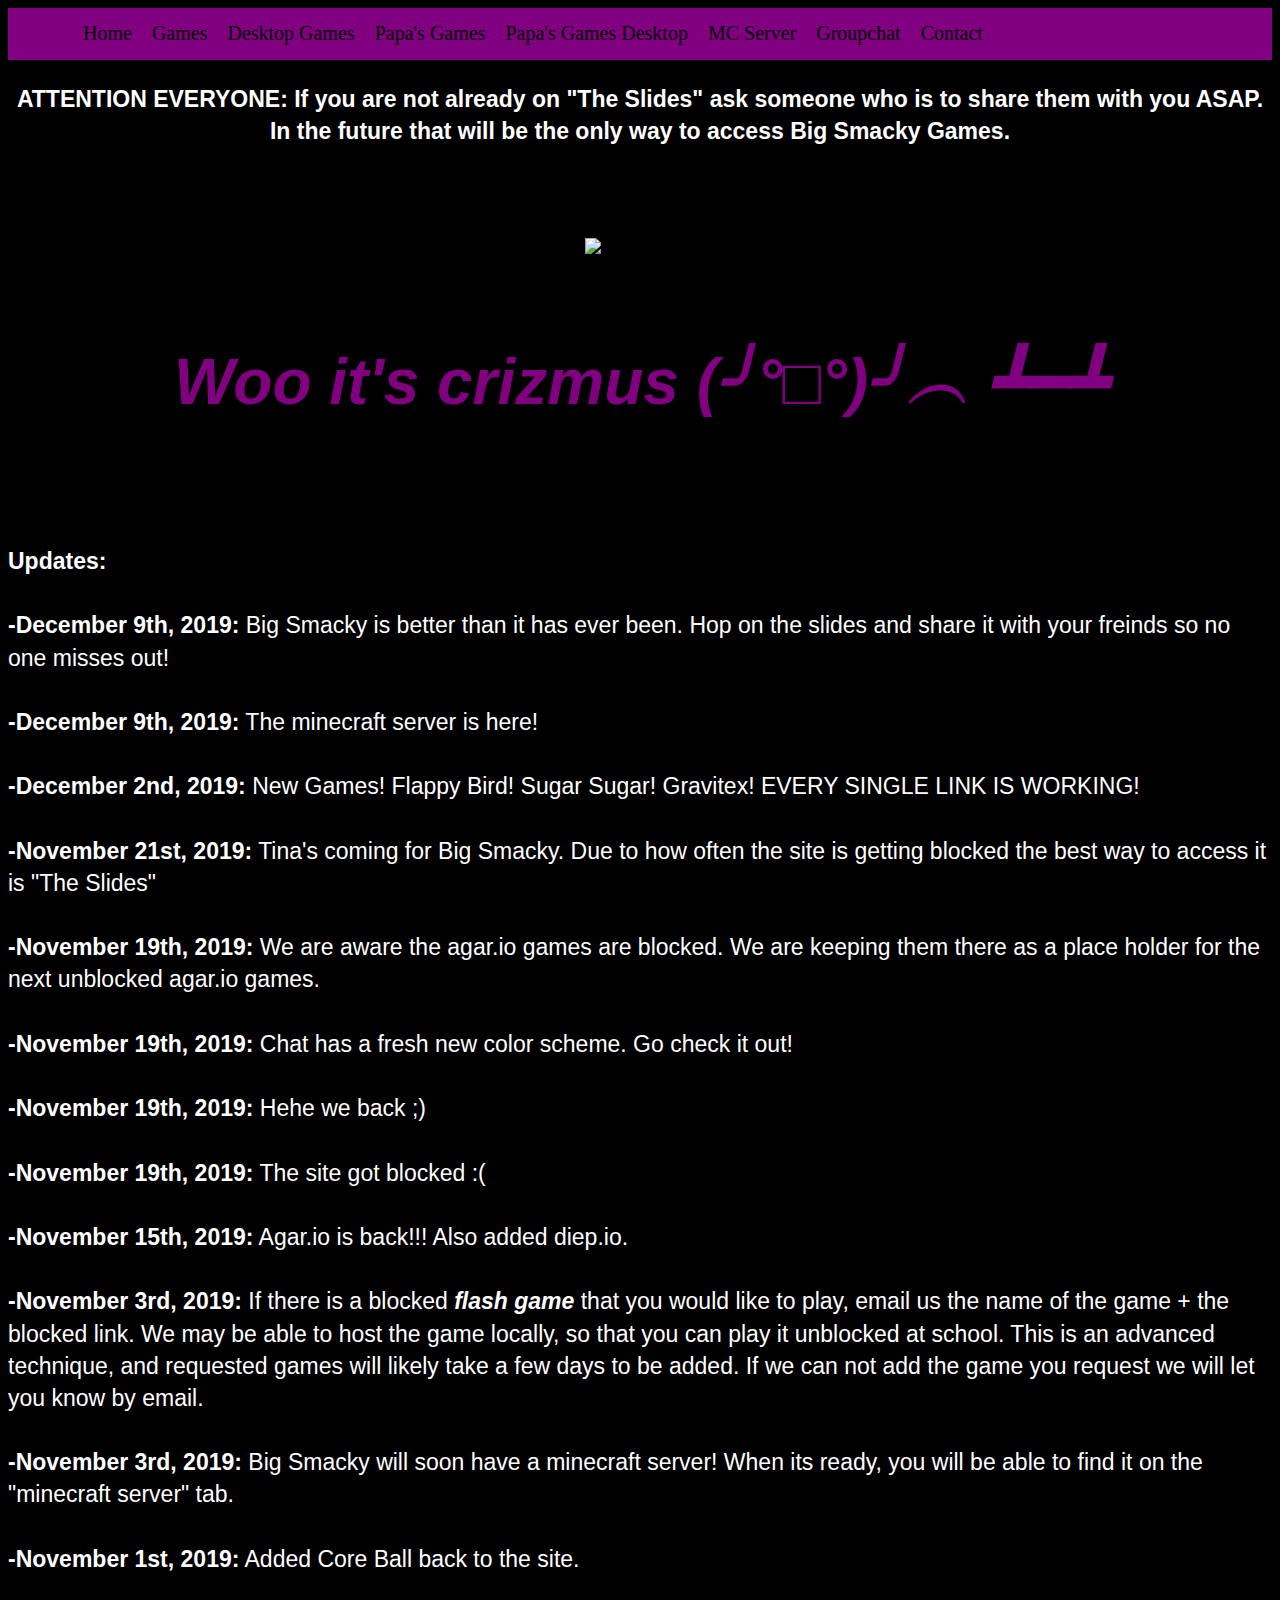
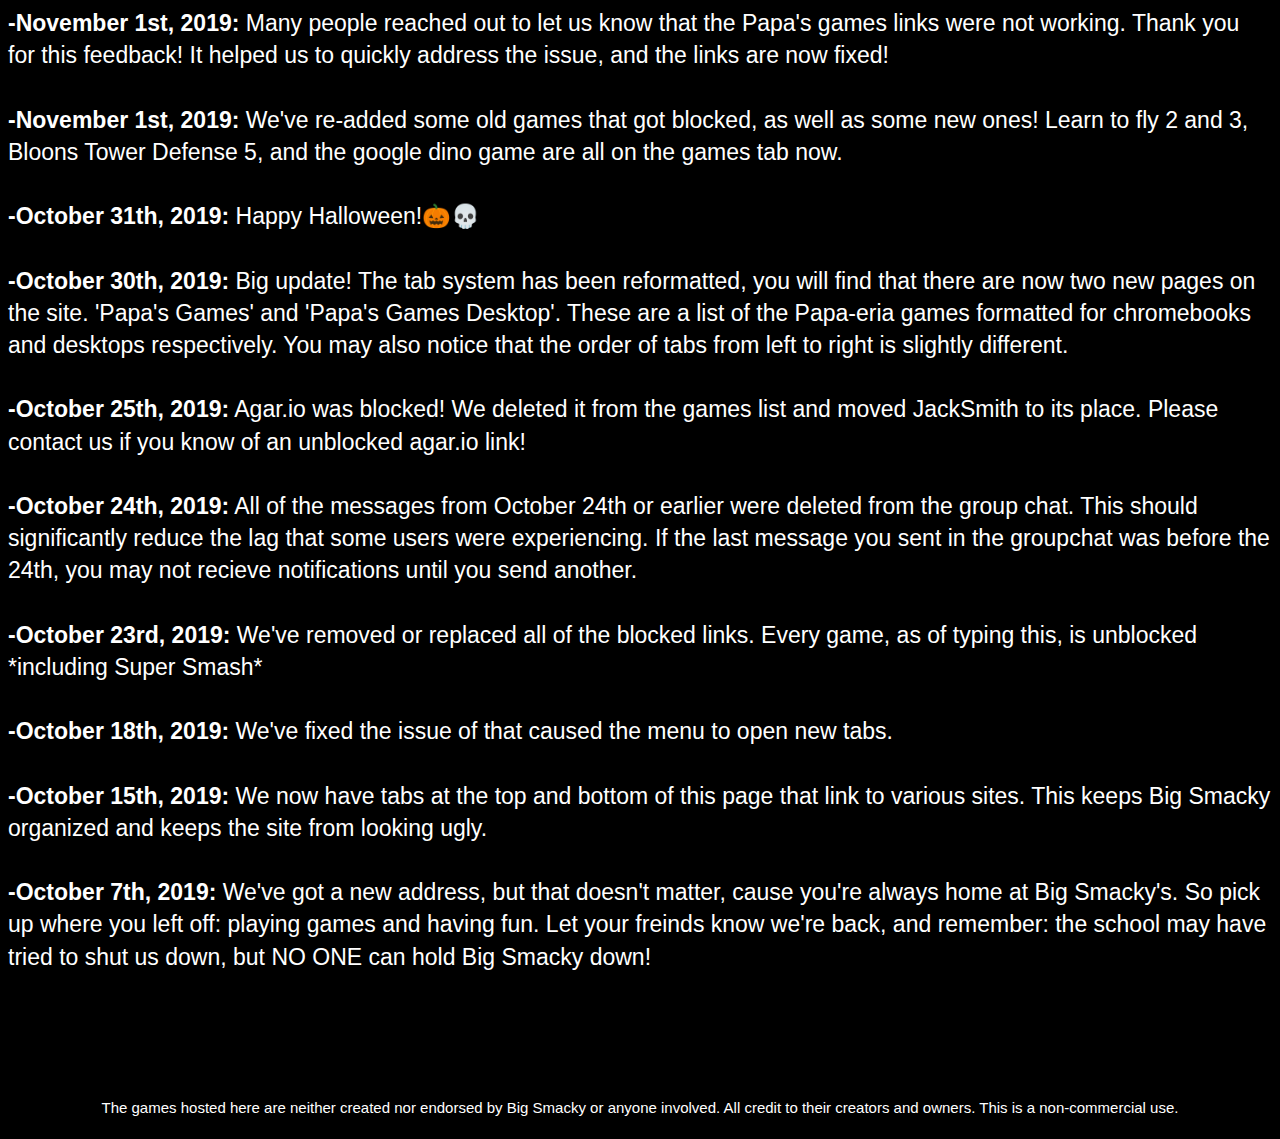
==== index.html @ 0097cd12 "Update index.html" ====
<html>
	<head>
</p>
<script async src="https://static.codepen.io/assets/embed/ei.js"></script>
	<title>Big Smacky Games</title>
	<link href="style.css" rel="stylesheet" type="text/css">
			<!-- End Favicon Code -->
		<!--Global site tag (gtag.js) - Google Analytics-->
<script async src="https://www.googletagmanager.com/gtag/js?id=UA-150719859-1"></script>
<script>
  window.dataLayer = window.dataLayer || [];
  function gtag(){dataLayer.push(arguments);}
  gtag('js', new Date());
  gtag('config', 'UA-150719859-1');
</script>
		<!--End Google Analytics Code-->
		<!-- Favicons -->
	<link rel="apple-touch-icon" sizes="180x180" href="images/apple-touch-icon.png">
	<link rel="icon" type="image/png" sizes="32x32" href="images/favicon-32x32.png">
	<link rel="icon" type="image/png" sizes="16x16" href="images/favicon-16x16.png">
	<link rel="manifest" href="/site.webmanifest">
		<!-- End Favicons -->
	<title>Big Smacky</title>
	<link href="style.css" rel="stylesheet" type="text/css">
	</head>
	<body class="papa">
	<!-- Top Nav Bar -->
	<div class="topnav">
  <a class="active" href="index.html">⠀⠀⠀</a> 
  <a class="active" href="index.html">Home</a>
  <a class="active" href="BSgames.html">Games</a>
  <a class="active" href="BSdesktop.html">Desktop Games</a>
  <a class="active" href="PapaGames.html">Papa's Games</a>
  <a class="active" href="PapaDesktop.html">Papa's Games Desktop</a>
  <a class="active" href="Minecraft.html">MC Server</a>
  <a class="active" href="BSGroupchat.html">Groupchat</a>
  <a class="active" href="BScontact.html">Contact</a>
	</div>
	<!-- End of top nav -->
	<p class="center">
	<b>ATTENTION EVERYONE: If you are not already on "The Slides" ask someone who is to share them with you ASAP. In the future that will be the only way to access Big Smacky Games.</b><br></p>
	<p class="center">
	<p><h1 class="logo"> <img src="images/bigsmackychrizmas.png" alt="LOGO"></p>	
	<p class="subheader">Woo it's crizmus (╯°□°)╯︵ ┻━┻</p>

							<!--Updates-->
						  <!--Most Recent at top.-->
			<!--Template for update:(<b>-November 1st, 2019:</b> Update details here.<br>)-->
	<p class="maintext">
<b>Updates:</b><br>
<b>-December 9th, 2019:</b> Big Smacky is better than it has ever been. Hop on the slides and share it with your freinds so no one misses out!<br>
<b>-December 9th, 2019:</b> The minecraft server is here!<br>
<b>-December 2nd, 2019:</b> New Games! Flappy Bird! Sugar Sugar! Gravitex! EVERY SINGLE LINK IS WORKING!<br>
<b>-November 21st, 2019:</b> Tina's coming for Big Smacky. Due to how often the site is getting blocked the best way to access it is "The Slides"<br>
<b>-November 19th, 2019:</b> We are aware the agar.io games are blocked. We are keeping them there as a place holder for the next unblocked agar.io games.<br>
<b>-November 19th, 2019:</b> Chat has a fresh new color scheme. Go check it out!<br>
<b>-November 19th, 2019:</b> Hehe we back ;) <br>
<b>-November 19th, 2019:</b> The site got blocked :(<br>
<b>-November 15th, 2019:</b> Agar.io is back!!! Also added diep.io.<br>
<b>-November 3rd, 2019:</b> If there is a blocked <b><i>flash game</b></i> that you would like to play, email us the name of the game + the blocked link. We may be able to host the game locally, so that you can play it unblocked at school. This is an advanced technique, and requested games will likely take a few days to be added. If we can not add the game you request we will let you know by email.<br>
<b>-November 3rd, 2019:</b> Big Smacky will soon have a minecraft server! When its ready, you will be able to find it on the "minecraft server" tab.<br>
<b>-November 1st, 2019:</b> Added Core Ball back to the site.<br>
<b>-November 1st, 2019:</b> Many people reached out to let us know that the Papa's games links were not working. Thank you for this feedback! It helped us to quickly address the issue, and the links are now fixed!<br>
<b>-November 1st, 2019:</b> We've re-added some old games that got blocked, as well as some new ones! Learn to fly 2 and 3, Bloons Tower Defense 5, and the google dino game are all on the games tab now.<br>
<b>-October 31th, 2019:</b> Happy Halloween!🎃💀<br>
<b>-October 30th, 2019:</b> Big update! The tab system has been reformatted, you will find that there are now two new pages on the site. 'Papa's Games' and 'Papa's Games Desktop'. These are a list of the Papa-eria games formatted for chromebooks and desktops respectively. You may also notice that the order of tabs from left to right is slightly different.<br>
<b>-October 25th, 2019:</b> Agar.io was blocked! We deleted it from the games list and moved JackSmith to its place. Please contact us if you know of an unblocked agar.io link!<br>
<b>-October 24th, 2019:</b> All of the messages from October 24th or earlier were deleted from the group chat. This should significantly reduce the lag that some users were experiencing. If the last message you sent in the groupchat was before the 24th, you may not recieve notifications until you send another.<br>
<b>-October 23rd, 2019:</b> We've removed or replaced all of the blocked links. Every game, as of typing this, is unblocked *including Super Smash*<br> 
<b>-October 18th, 2019:</b> We've fixed the issue of that caused the menu to open new tabs.<br>	
<b>-October 15th, 2019:</b> We now have tabs at the top and bottom of this page that link to various sites. This keeps Big Smacky organized and keeps the site from looking ugly.<br>	
<b>-October 7th, 2019:</b> We've got a new address, but that doesn't matter, cause you're always home at Big Smacky's. So pick up where you left off: playing games and having fun. Let your freinds know we're back, and remember: the school may have tried to shut us down, but NO ONE can hold Big Smacky down!</p>

						      <!--End of Updates-->
	<p style=font-size: "5px"; color: "black";>...........................................</p>
	<footer>The games hosted here are neither created nor endorsed by Big Smacky or anyone involved. All credit to their creators and owners. This is a non-commercial use.</footer>
	</body>
</html>
---- style.css ----
body {
  background-color: black;
}

h1.header {
  color: purple;
  text-align: center;
  font-family: arial;
  font-style: italic; 
}

p.tabs {
  text-align: center;
}

p.subheader {
  text-align: center;
  color:purple;
  font-family:arial;
  font-style: italic; 
  font-weight: bold;
  font-size: 64px;
}

p.maintext {
	white-space: pre-wrap;
	font-variant-ligatures: none;
	font-style: inherit;
	font-family: Lato, sans-serif;
	font-weight: 400;
	line-height: 1.4;
	font-size: 23px;
	color: rgba(255,255,255,1);
	text-align: left;
	box-sizing: border-box;
	display: inline-block;
	max-width: 100%;
	pointer-events: all;
	position: relative;	
}

footer {
	white-space: pre-wrap;
	font-variant-ligatures: none;
	font-style: inherit;
	font-family: Lato, sans-serif;
	font-weight: 400;
	line-height: 1.4;
	color: white;
	box-sizing: border-box;
	display: inline-block;
	max-width: 100%;
	pointer-events: all;
	position: relative;	
	font-size: 15px;
}

h1.logo {
  text-align: center;
}

p.center {
	style="white-space: pre-wrap;
font-variant-ligatures: none;
font-style: inherit;
font-family: Lato, sans-serif;
font-weight: 400;
line-height: 1.4;
font-size: 23px;
color: rgba(255,255,255,1);
text-align: center;
box-sizing: border-box;
display: inline-block;
max-width: 100%;
pointer-events: all;
position: relative;
}

}

.sidenav {
  width: 135px;
  position: fixed;
  z-index: 1;
  top: 20px;
  left: 10px;
  background: #000000;
  overflow-x: hidden;
  padding: 8px 0;
}

.sidenav a {
  padding: 6px 8px 6px 16px;
  text-decoration: none;
  font-size: 25px;
  color: #ffffff;
  display: block;
}

.sidenav a:hover {
  color: #ffffff;
}

.main {
  margin-left: 140px; /* Same width as the sidebar + left position in px */
  font-size: 28px; /* Increased text to enable scrolling */
  padding: 0px 10px;
  color: #ffffff;
}

body.papa {
  font-family: "Lato", sans-serif;
  background-color: #000000;
  }

.topnav {
  overflow: hidden;
  background-color: #800080;
  text-align: center;
}

.topnav a {
  float: left;
  color: #000000;
  text-align: center;
  padding: 14px 10px;
  text-decoration: none;
  font-size: 20px;
  font-family: Impact, Haettenschweiler, "Franklin Gothic Bold", Charcoal, "Helvetica Inserat", "Bitstream Vera Sans Bold", "Arial Black", "sans serif";
}

.topnav a:hover {
  background-color: #a9a9a9;
  color: #a9a9a9;
  opacity: 0.5;
}

.topnav a.active {
  background-color: #800080;
  color: 000000;
}

p.papa {
  text-align: center;
}

.topnav a.active2 {
  background-color: #800080;
  color: #800080;
}

.search {
  width: 100%;
  position: relative;
  display: flex;
}

.searchTerm {
  width: 100%;
  border: 3px solid #800080;
  border-right: none;
  padding: 5px;
  height: 20px;
  border-radius: 5px 0 0 5px;
  outline: none;
  color: #800080;
}

.searchTerm:focus{
  color: #00B4CC;
}

.searchButton {
  width: 40px;
  height: 36px;
  border: 1px solid #800080;
  background: #800080;
  text-align: center;
  color: #fff;
  border-radius: 0 5px 5px 0;
  cursor: pointer;
  font-size: 20px;
}

/*Resize the wrap to see the search bar change!*/
.wrap{
  width: 30%;
  position: absolute;
  top: 50%;
  left: 50%;
  transform: translate(-50%, -50%);
}

p.maintext_centered {
	white-space: pre-wrap;
	font-variant-ligatures: none;
	font-style: inherit;
	font-family: Lato, sans-serif;
	font-weight: 400;
	line-height: 1.4;
	font-size: 30px;
	color: rgba(255,255,255,1);
	text-align: center;
	box-sizing: border-box;
	display: inline-block;
	max-width: 100%;
	pointer-events: all;
	position: relative;	
}
---- style.css ----
body {
  background-color: black;
}

h1.header {
  color: purple;
  text-align: center;
  font-family: arial;
  font-style: italic; 
}

p.tabs {
  text-align: center;
}

p.subheader {
  text-align: center;
  color:purple;
  font-family:arial;
  font-style: italic; 
  font-weight: bold;
  font-size: 64px;
}

p.maintext {
	white-space: pre-wrap;
	font-variant-ligatures: none;
	font-style: inherit;
	font-family: Lato, sans-serif;
	font-weight: 400;
	line-height: 1.4;
	font-size: 23px;
	color: rgba(255,255,255,1);
	text-align: left;
	box-sizing: border-box;
	display: inline-block;
	max-width: 100%;
	pointer-events: all;
	position: relative;	
}

footer {
	white-space: pre-wrap;
	font-variant-ligatures: none;
	font-style: inherit;
	font-family: Lato, sans-serif;
	font-weight: 400;
	line-height: 1.4;
	color: white;
	box-sizing: border-box;
	display: inline-block;
	max-width: 100%;
	pointer-events: all;
	position: relative;	
	font-size: 15px;
}

h1.logo {
  text-align: center;
}

p.center {
	style="white-space: pre-wrap;
font-variant-ligatures: none;
font-style: inherit;
font-family: Lato, sans-serif;
font-weight: 400;
line-height: 1.4;
font-size: 23px;
color: rgba(255,255,255,1);
text-align: center;
box-sizing: border-box;
display: inline-block;
max-width: 100%;
pointer-events: all;
position: relative;
}

}

.sidenav {
  width: 135px;
  position: fixed;
  z-index: 1;
  top: 20px;
  left: 10px;
  background: #000000;
  overflow-x: hidden;
  padding: 8px 0;
}

.sidenav a {
  padding: 6px 8px 6px 16px;
  text-decoration: none;
  font-size: 25px;
  color: #ffffff;
  display: block;
}

.sidenav a:hover {
  color: #ffffff;
}

.main {
  margin-left: 140px; /* Same width as the sidebar + left position in px */
  font-size: 28px; /* Increased text to enable scrolling */
  padding: 0px 10px;
  color: #ffffff;
}

body.papa {
  font-family: "Lato", sans-serif;
  background-color: #000000;
  }

.topnav {
  overflow: hidden;
  background-color: #800080;
  text-align: center;
}

.topnav a {
  float: left;
  color: #000000;
  text-align: center;
  padding: 14px 10px;
  text-decoration: none;
  font-size: 20px;
  font-family: Impact, Haettenschweiler, "Franklin Gothic Bold", Charcoal, "Helvetica Inserat", "Bitstream Vera Sans Bold", "Arial Black", "sans serif";
}

.topnav a:hover {
  background-color: #a9a9a9;
  color: #a9a9a9;
  opacity: 0.5;
}

.topnav a.active {
  background-color: #800080;
  color: 000000;
}

p.papa {
  text-align: center;
}

.topnav a.active2 {
  background-color: #800080;
  color: #800080;
}

.search {
  width: 100%;
  position: relative;
  display: flex;
}

.searchTerm {
  width: 100%;
  border: 3px solid #800080;
  border-right: none;
  padding: 5px;
  height: 20px;
  border-radius: 5px 0 0 5px;
  outline: none;
  color: #800080;
}

.searchTerm:focus{
  color: #00B4CC;
}

.searchButton {
  width: 40px;
  height: 36px;
  border: 1px solid #800080;
  background: #800080;
  text-align: center;
  color: #fff;
  border-radius: 0 5px 5px 0;
  cursor: pointer;
  font-size: 20px;
}

/*Resize the wrap to see the search bar change!*/
.wrap{
  width: 30%;
  position: absolute;
  top: 50%;
  left: 50%;
  transform: translate(-50%, -50%);
}

p.maintext_centered {
	white-space: pre-wrap;
	font-variant-ligatures: none;
	font-style: inherit;
	font-family: Lato, sans-serif;
	font-weight: 400;
	line-height: 1.4;
	font-size: 30px;
	color: rgba(255,255,255,1);
	text-align: center;
	box-sizing: border-box;
	display: inline-block;
	max-width: 100%;
	pointer-events: all;
	position: relative;	
}
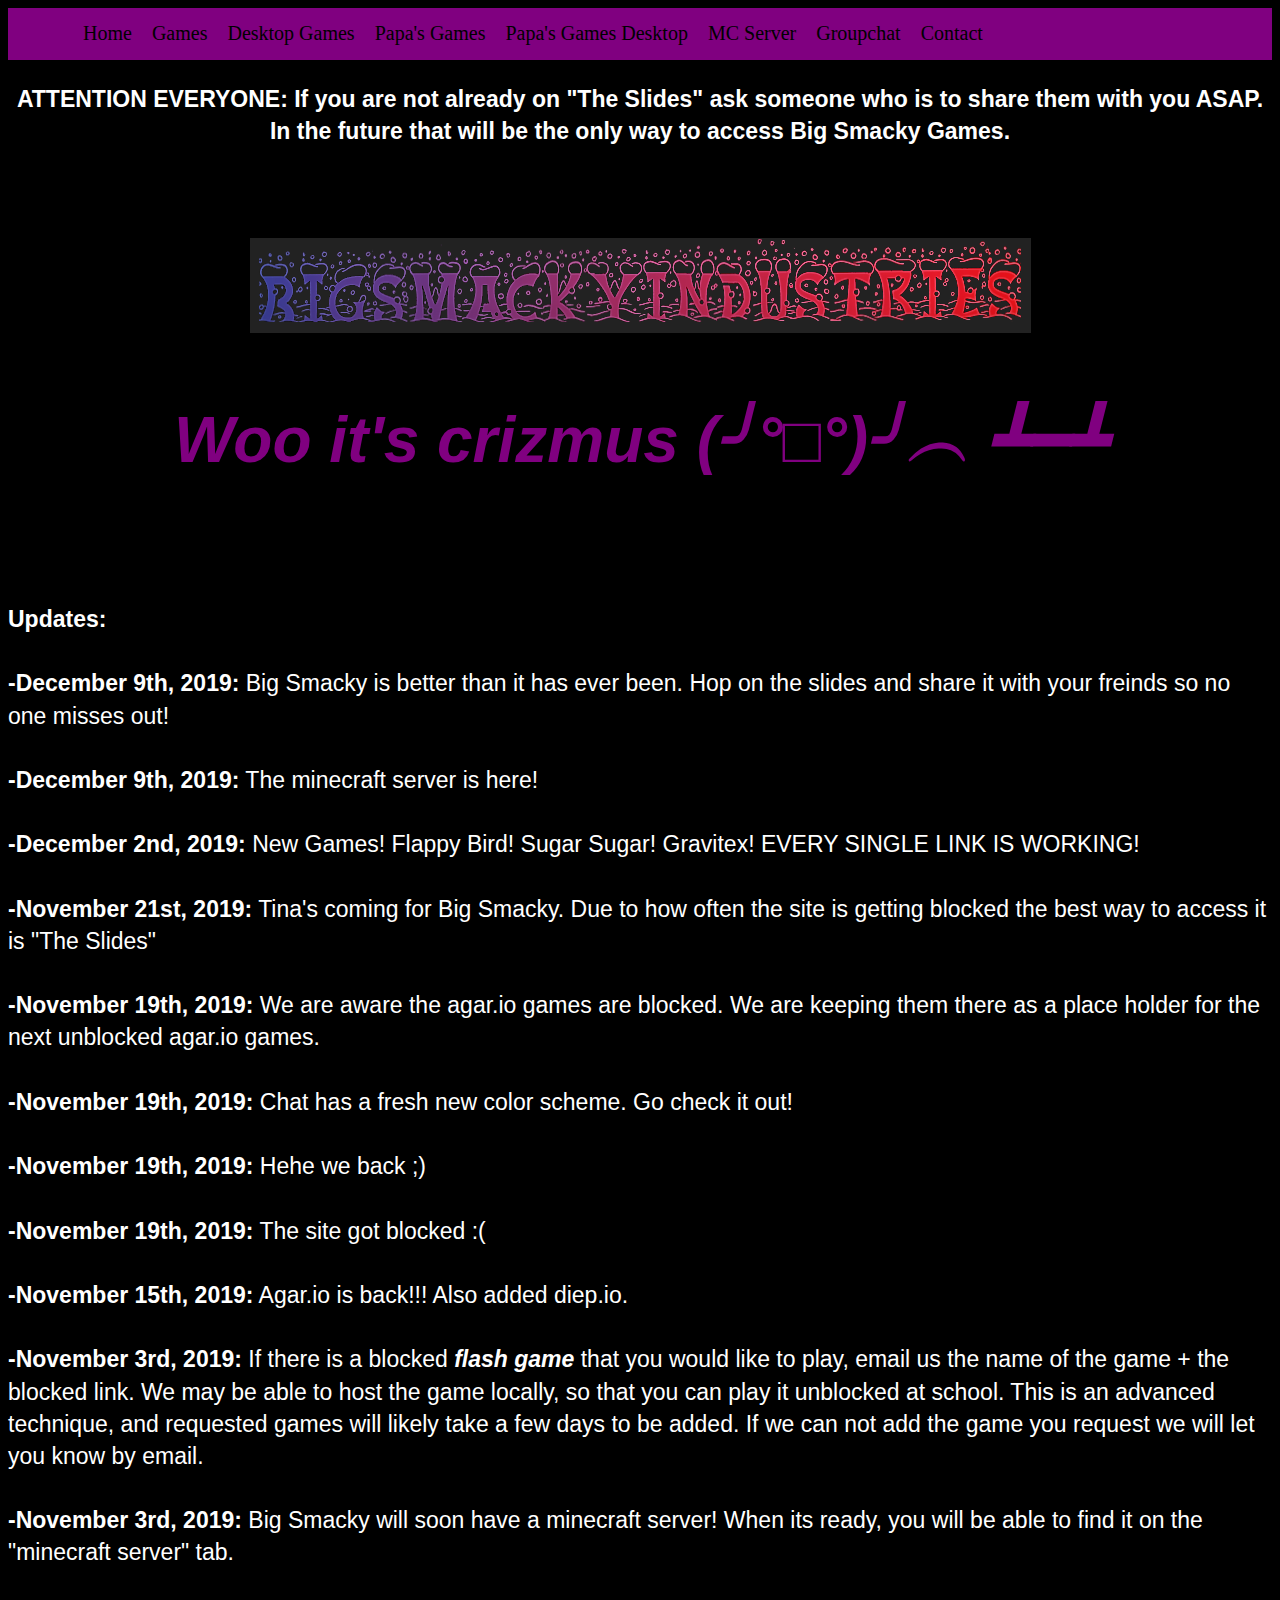
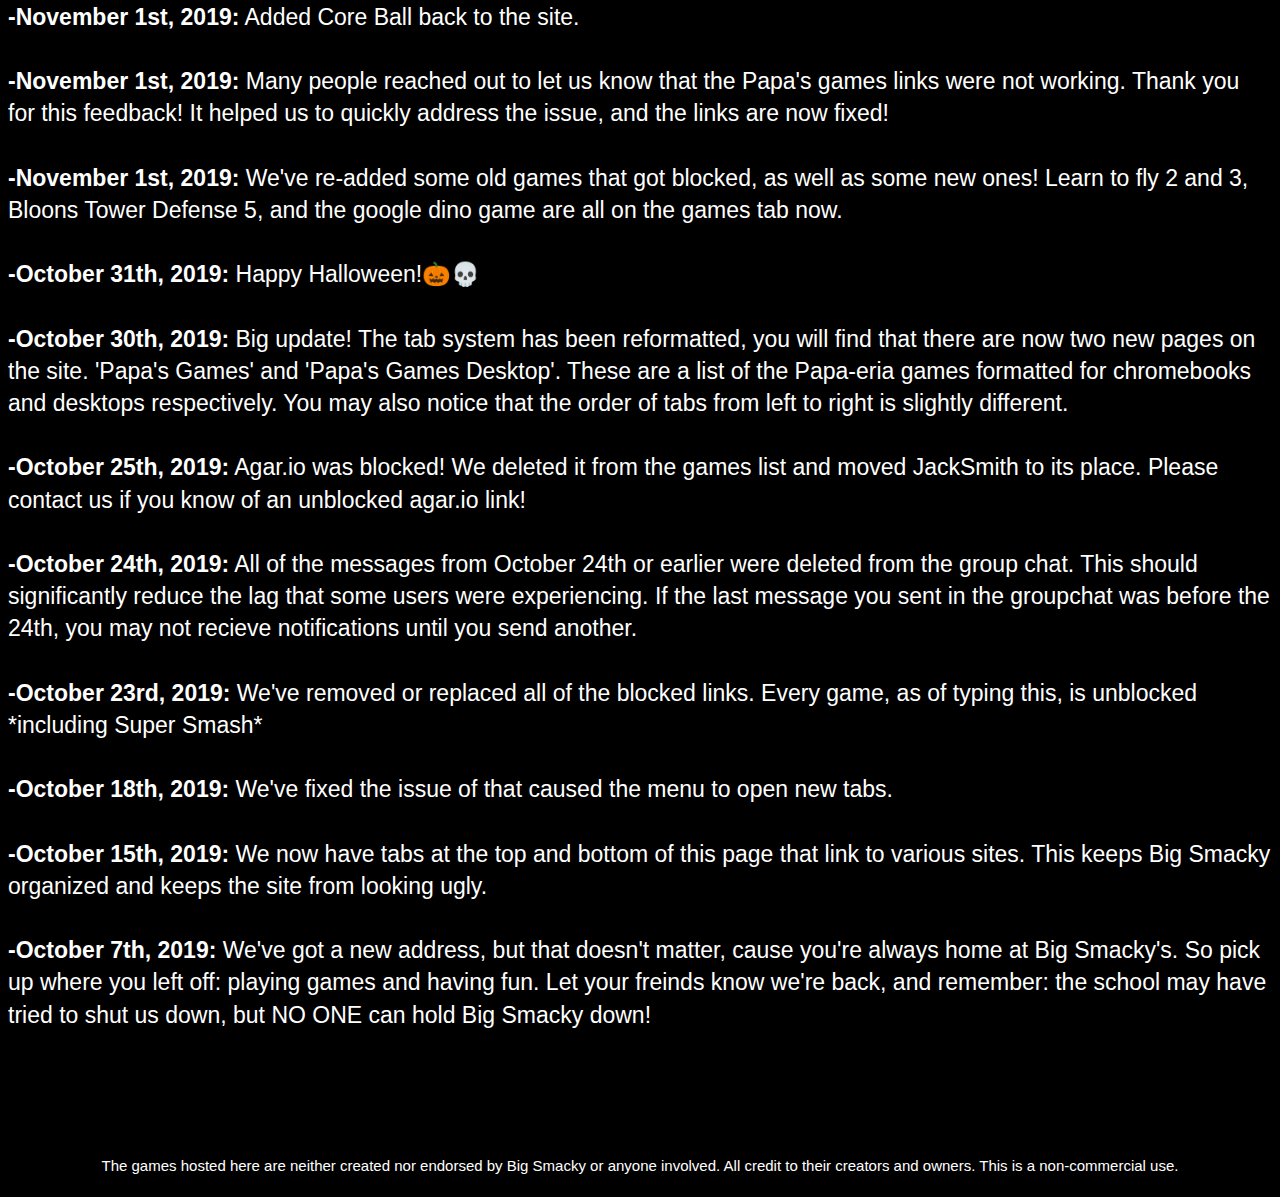
==== commit f92aa3db: "Update index.html" ====
--- a/index.html
+++ b/index.html
@@ -40,7 +40,7 @@
 	<p class="center">
 	<b>ATTENTION EVERYONE: If you are not already on "The Slides" ask someone who is to share them with you ASAP. In the future that will be the only way to access Big Smacky Games.</b><br></p>
 	<p class="center">
-	<p><h1 class="logo"> <img src="images/bigsmackychrizmas.png" alt="LOGO"></p>	
+	<p><h1 class="logo"> <img src="images/bigsmackychrizmas.PNG" alt="LOGO"></p>	
 	<p class="subheader">Woo it's crizmus (╯°□°)╯︵ ┻━┻</p>
 
 							<!--Updates-->
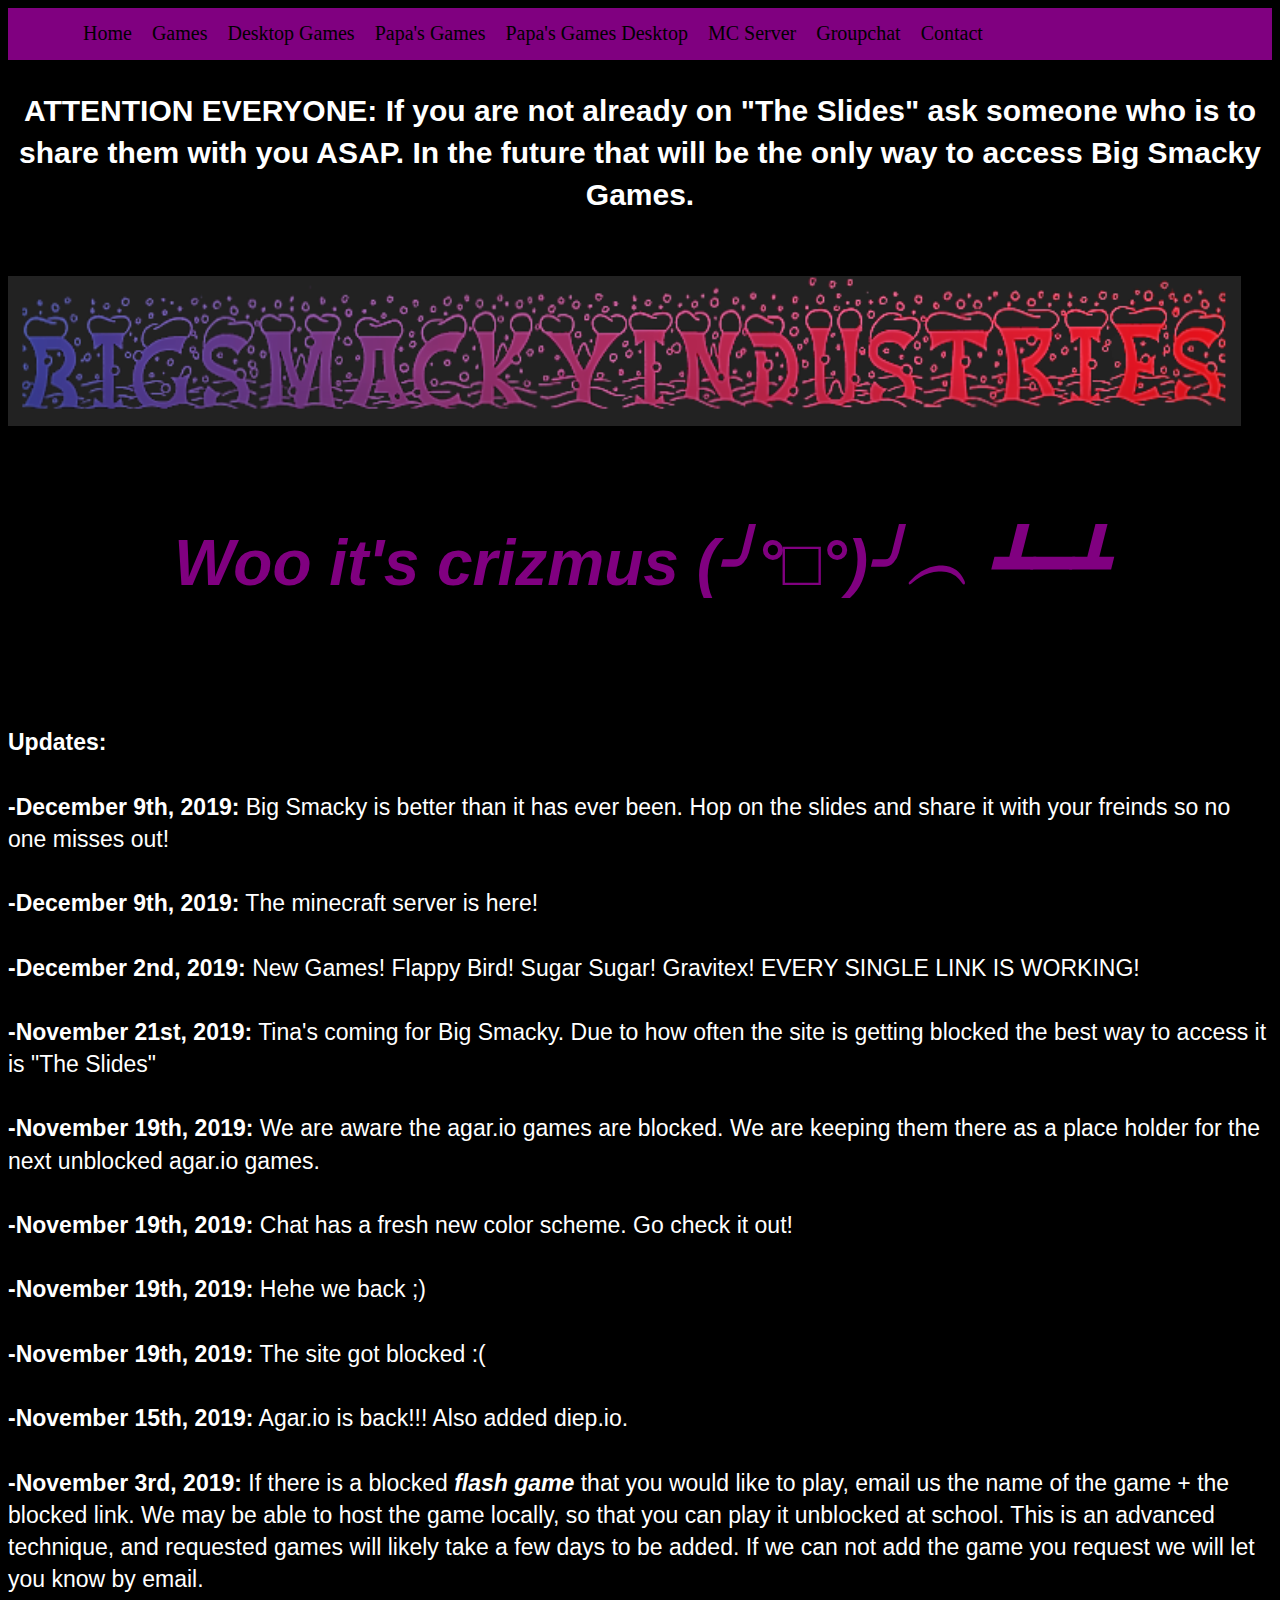
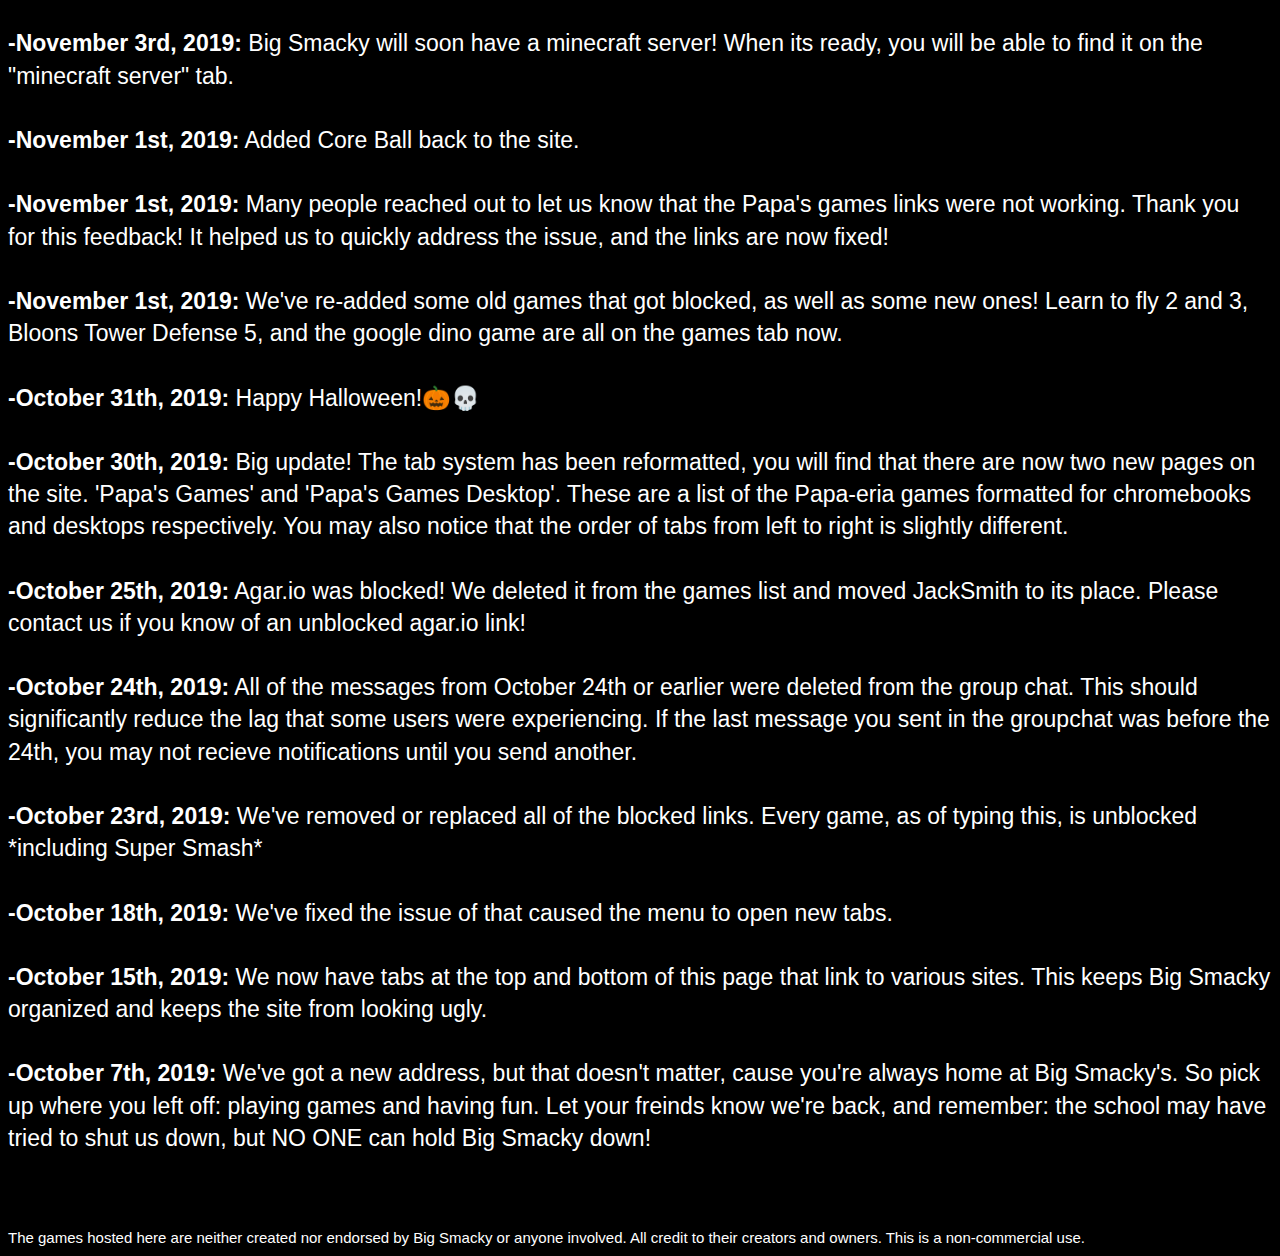
==== commit b6d4abed: "Update index.html" ====
--- a/index.html
+++ b/index.html
@@ -40,7 +40,7 @@
 	<p class="center">
 	<b>ATTENTION EVERYONE: If you are not already on "The Slides" ask someone who is to share them with you ASAP. In the future that will be the only way to access Big Smacky Games.</b><br></p>
 	<p class="center">
-	<p><h1 class="logo"> <img src="images/bigsmackychrizmas.PNG" alt="LOGO"></p>	
+	<img src="images/bigsmackychrizmas.PNG" alt="LOGO" style="height: 150px;">
 	<p class="subheader">Woo it's crizmus (╯°□°)╯︵ ┻━┻</p>
 
 							<!--Updates-->
--- a/style.css
+++ b/style.css
@@ -66,7 +66,7 @@
 font-family: Lato, sans-serif;
 font-weight: 400;
 line-height: 1.4;
-font-size: 23px;
+font-size: 30px;
 color: rgba(255,255,255,1);
 text-align: center;
 box-sizing: border-box;
--- a/style.css
+++ b/style.css
@@ -66,7 +66,7 @@
 font-family: Lato, sans-serif;
 font-weight: 400;
 line-height: 1.4;
-font-size: 23px;
+font-size: 30px;
 color: rgba(255,255,255,1);
 text-align: center;
 box-sizing: border-box;
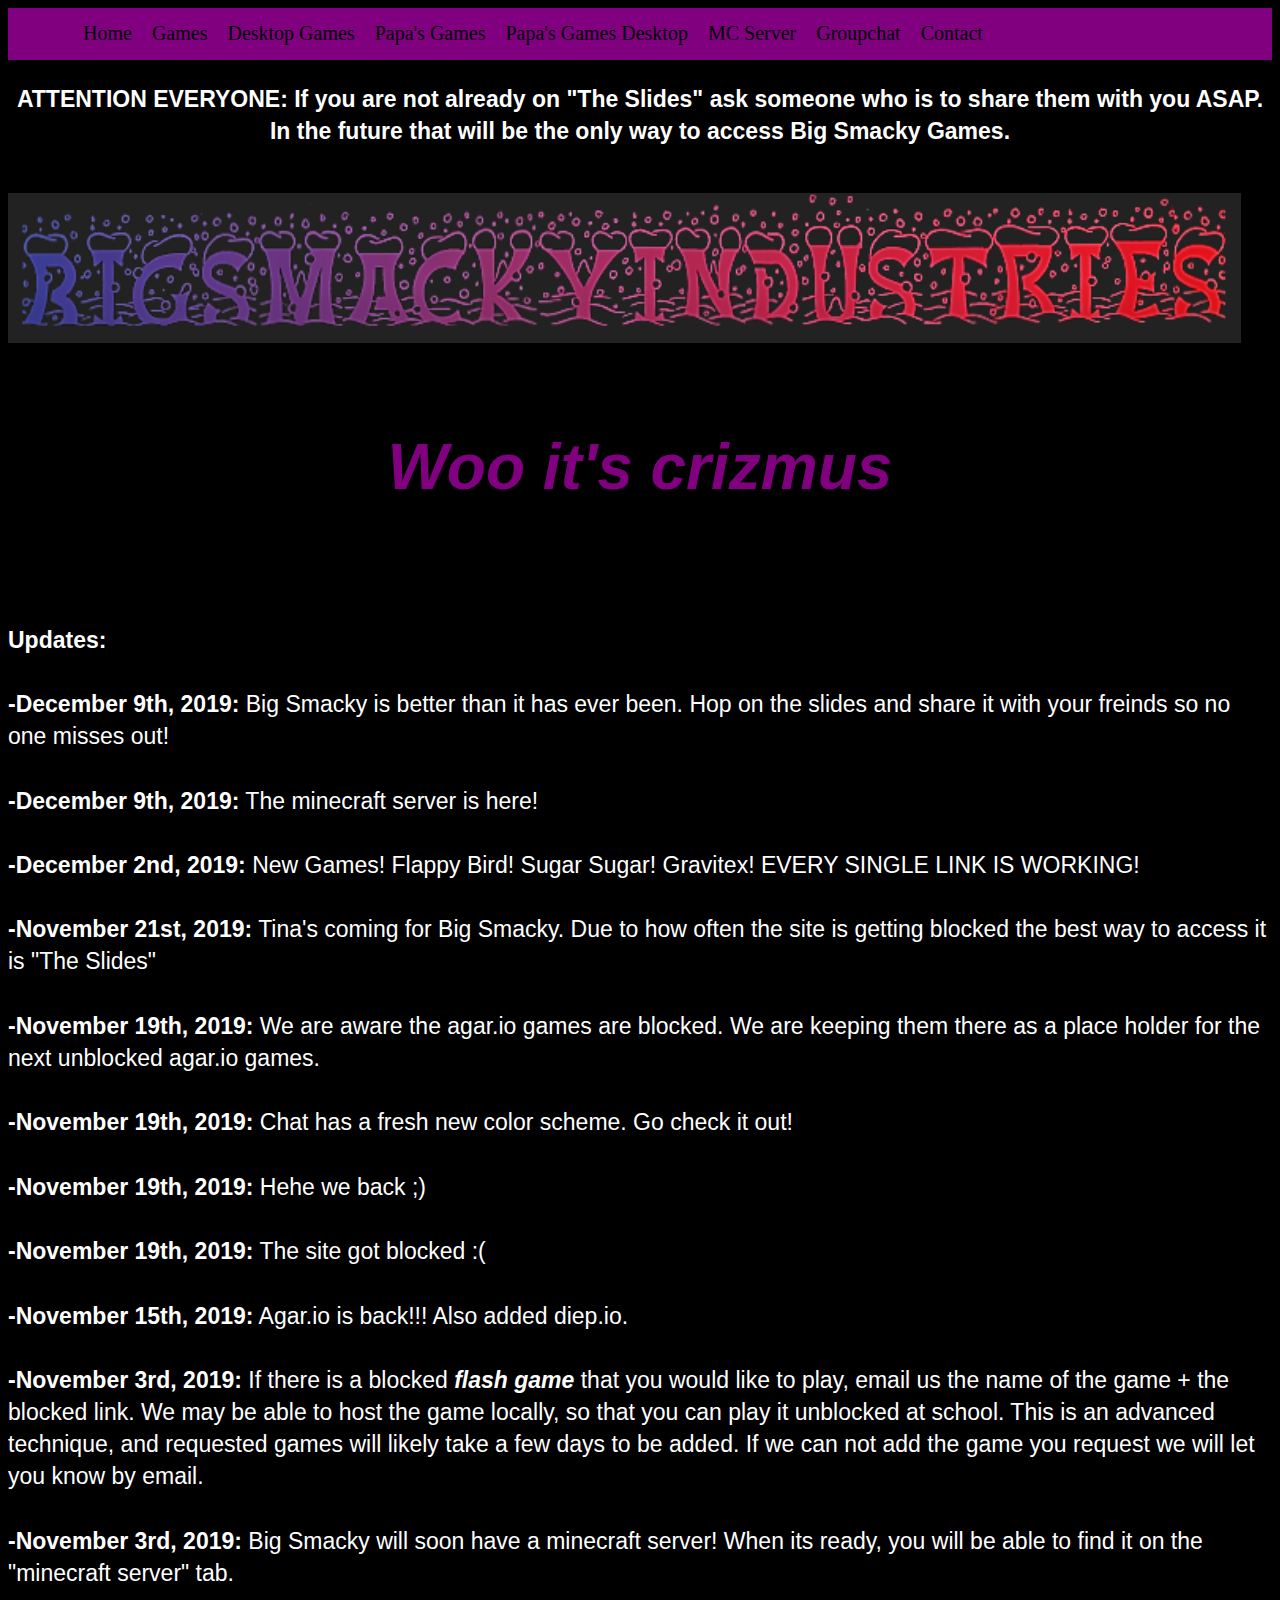
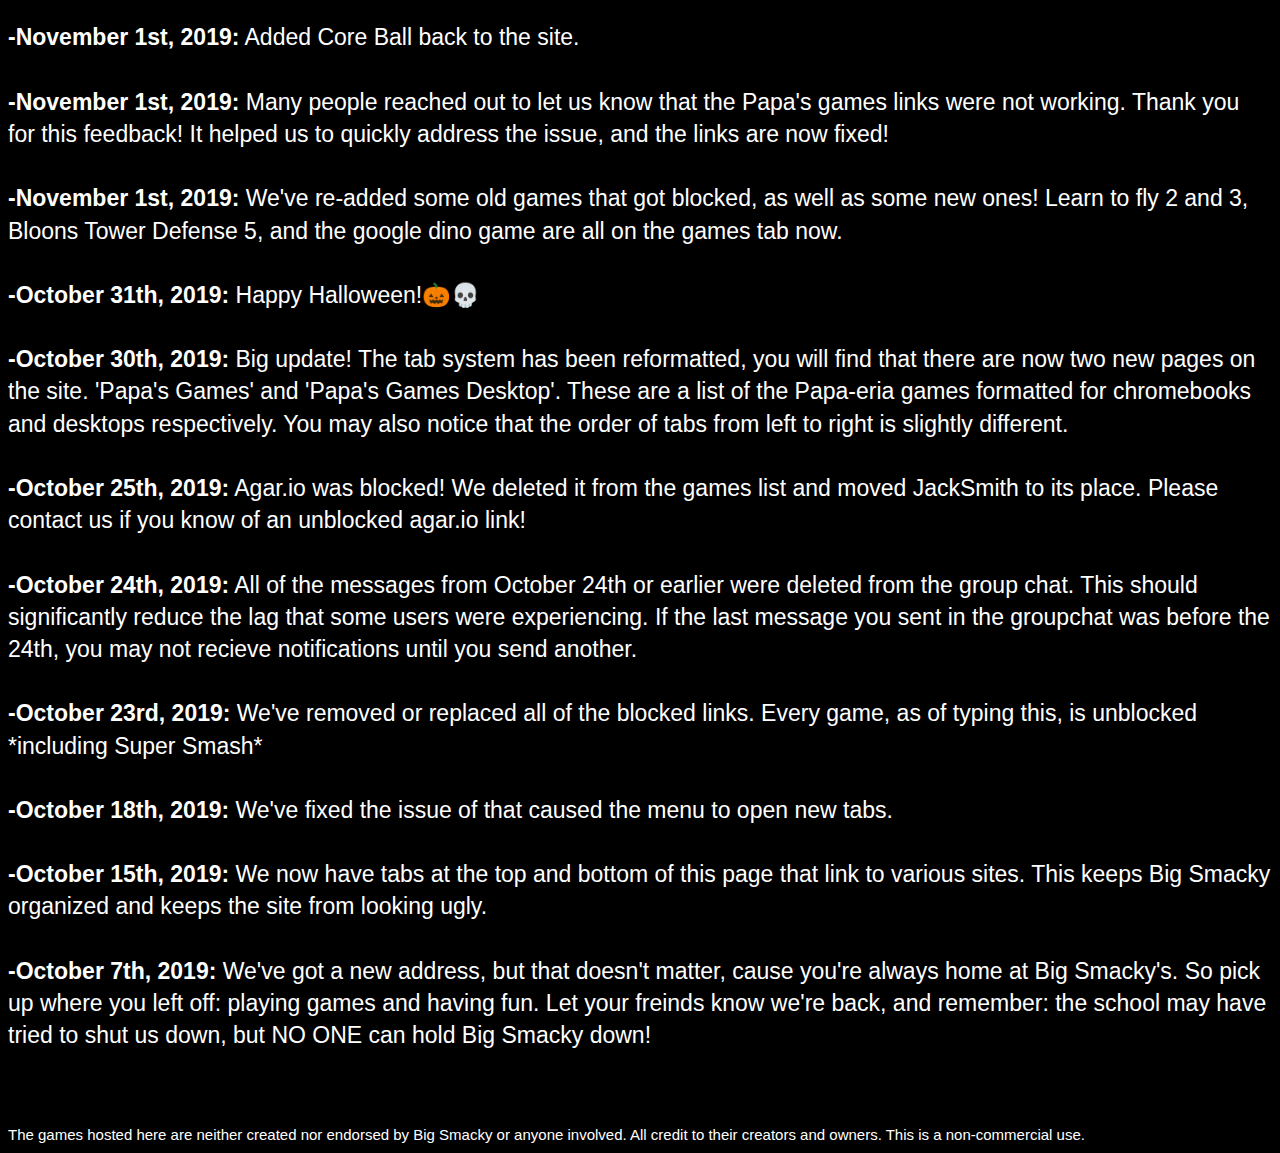
==== commit 925b9f53: "Update index.html" ====
--- a/index.html
+++ b/index.html
@@ -40,8 +40,8 @@
 	<p class="center">
 	<b>ATTENTION EVERYONE: If you are not already on "The Slides" ask someone who is to share them with you ASAP. In the future that will be the only way to access Big Smacky Games.</b><br></p>
 	<p class="center">
-	<img src="images/bigsmackychrizmas.PNG" alt="LOGO" style="height: 150px;">
-	<p class="subheader">Woo it's crizmus (╯°□°)╯︵ ┻━┻</p>
+	<img src="images/bigsmackychrizmas.PNG" alt="LOGO" style="height: 150px; width: 1233.160px;">
+	<p class="subheader">Woo it's crizmus</p>
 
 							<!--Updates-->
 						  <!--Most Recent at top.-->
--- a/style.css
+++ b/style.css
@@ -66,7 +66,7 @@
 font-family: Lato, sans-serif;
 font-weight: 400;
 line-height: 1.4;
-font-size: 30px;
+font-size: 23px;
 color: rgba(255,255,255,1);
 text-align: center;
 box-sizing: border-box;
--- a/style.css
+++ b/style.css
@@ -66,7 +66,7 @@
 font-family: Lato, sans-serif;
 font-weight: 400;
 line-height: 1.4;
-font-size: 30px;
+font-size: 23px;
 color: rgba(255,255,255,1);
 text-align: center;
 box-sizing: border-box;
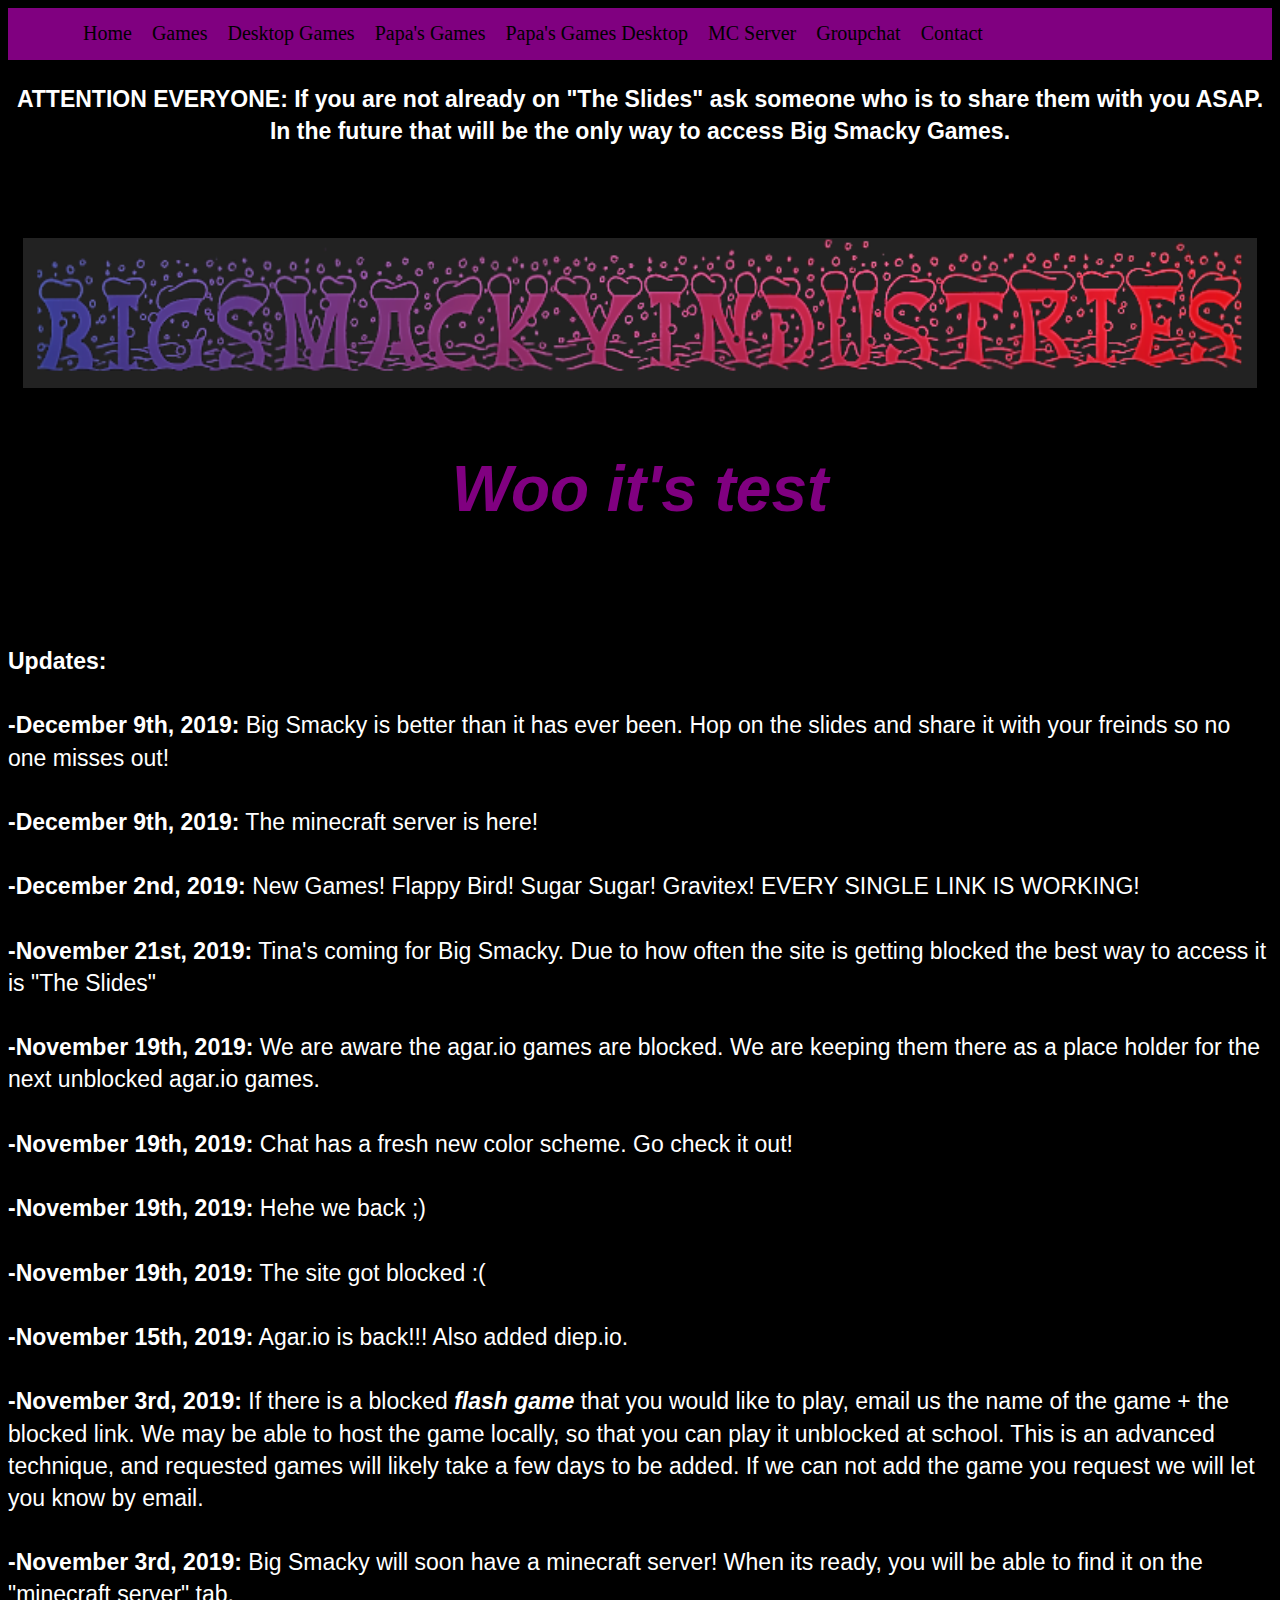
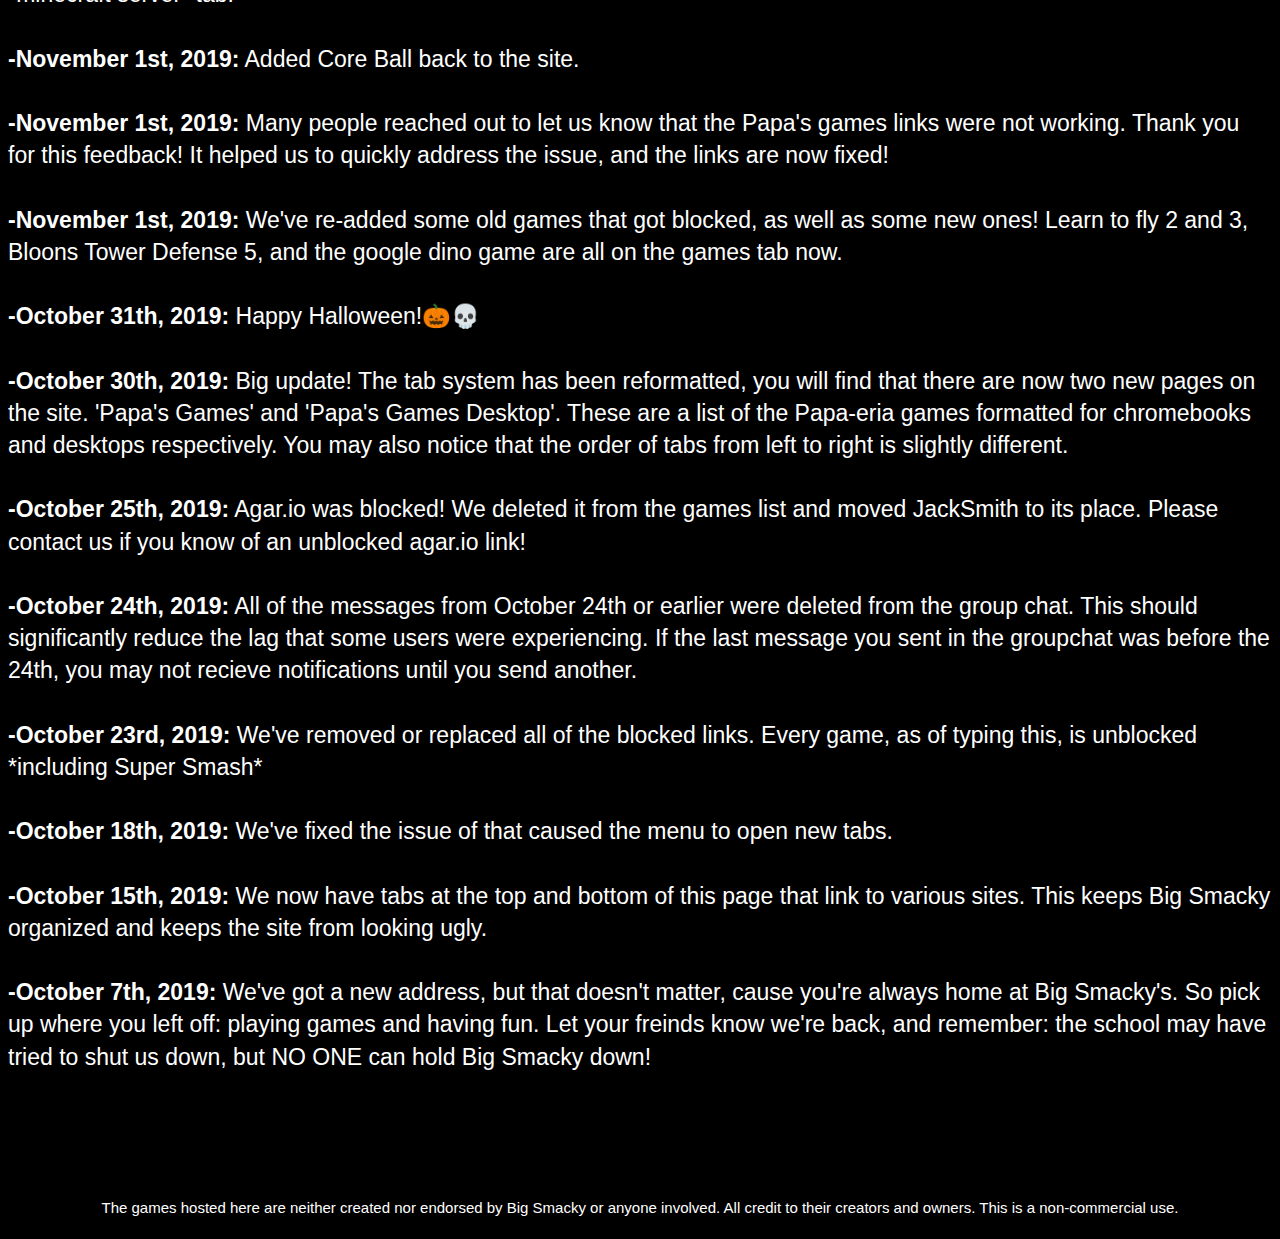
==== commit 2a48994c: "Update index.html" ====
--- a/index.html
+++ b/index.html
@@ -40,8 +40,8 @@
 	<p class="center">
 	<b>ATTENTION EVERYONE: If you are not already on "The Slides" ask someone who is to share them with you ASAP. In the future that will be the only way to access Big Smacky Games.</b><br></p>
 	<p class="center">
-	<img src="images/bigsmackychrizmas.PNG" alt="LOGO" style="height: 150px; width: 1233.160px;">
-	<p class="subheader">Woo it's crizmus</p>
+	<p><h1 class="logo"> <img src="images/bigsmackychrizmas.PNG" alt="LOGO" style="height: 150px; width: 1233.160px;">
+	<p class="subheader">Woo it's test</p>
 
 							<!--Updates-->
 						  <!--Most Recent at top.-->
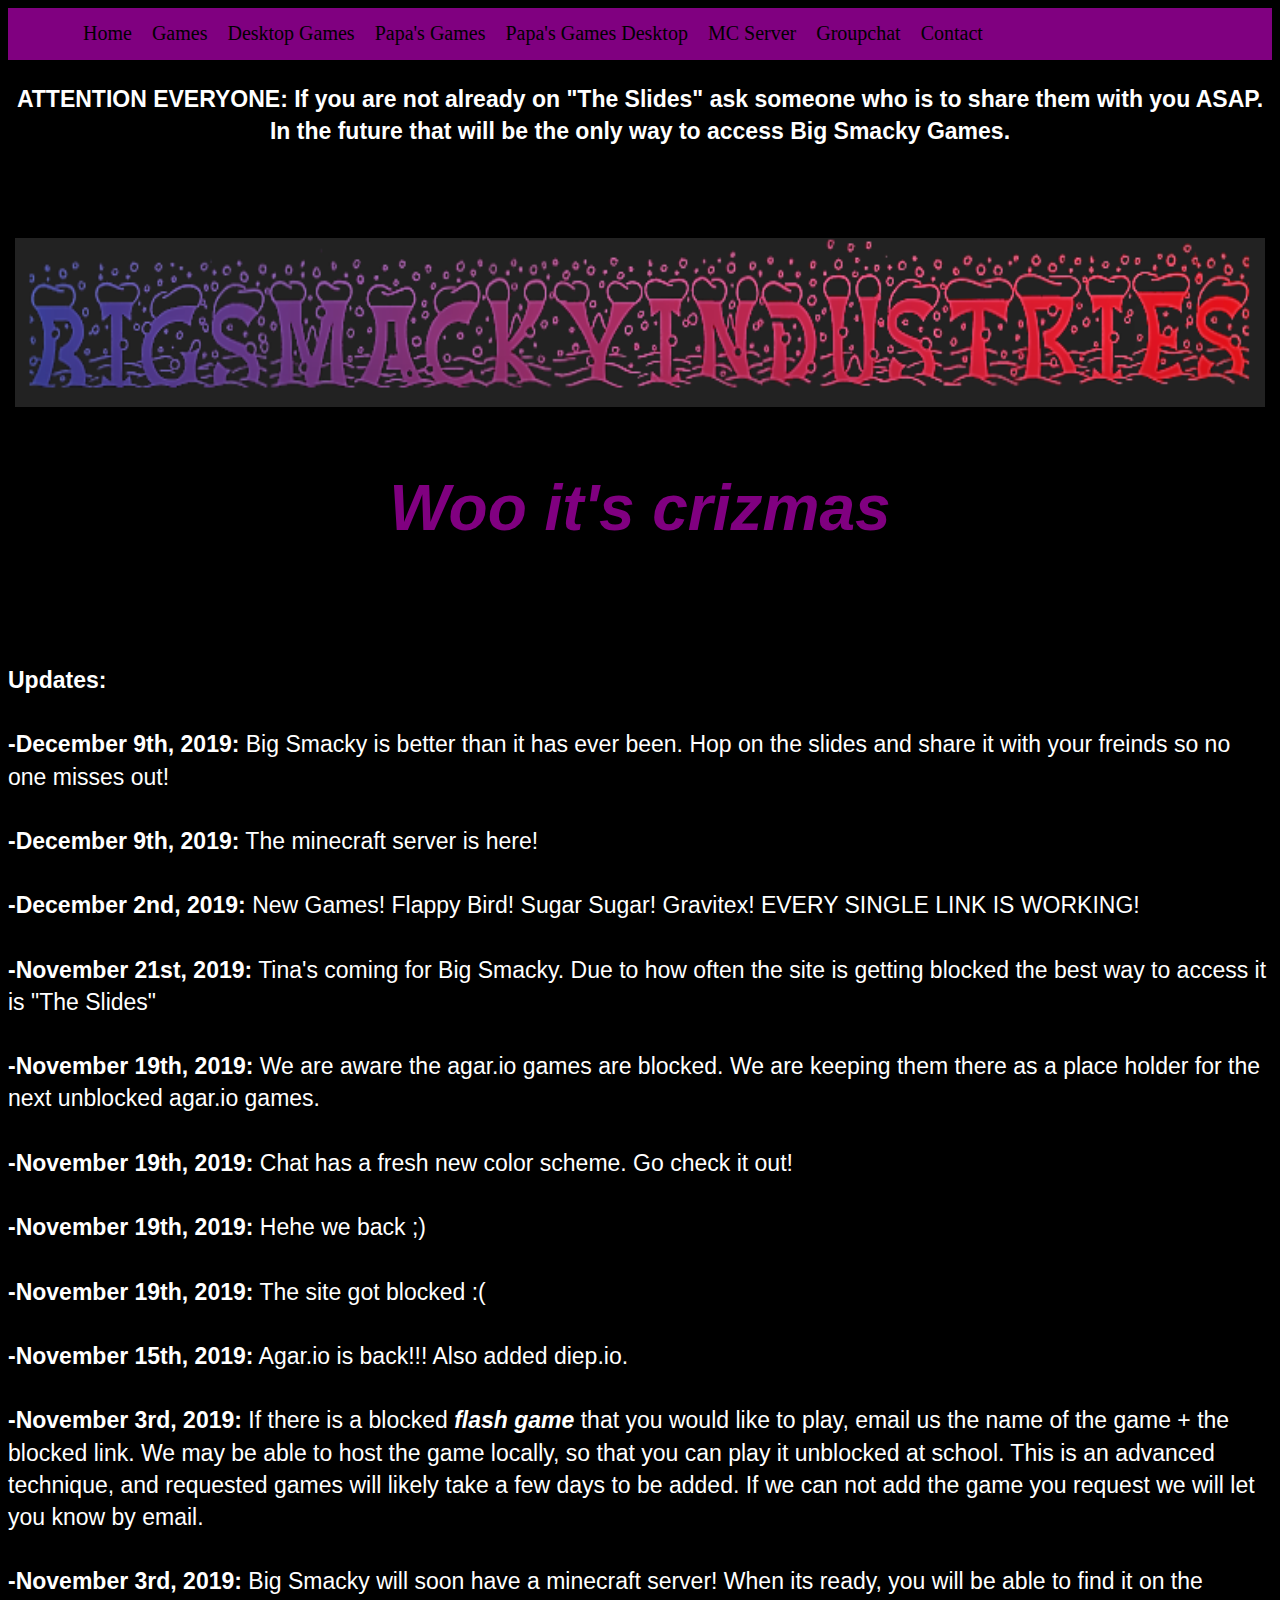
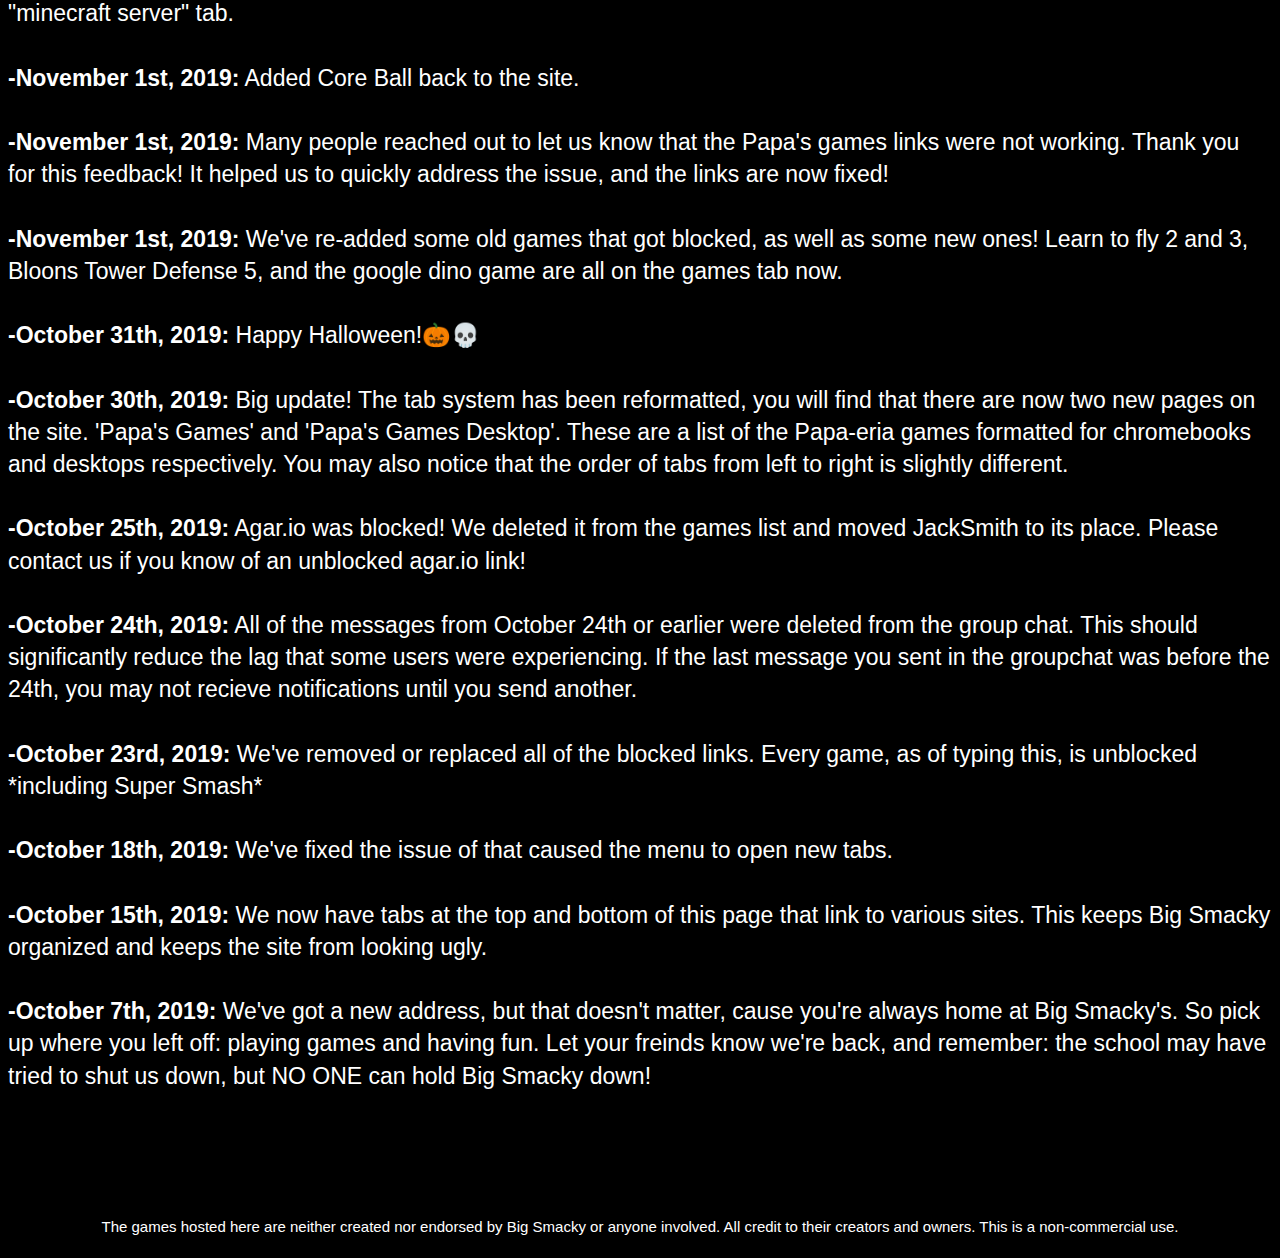
==== commit 2676f96c: "Update index.html" ====
--- a/index.html
+++ b/index.html
@@ -40,8 +40,8 @@
 	<p class="center">
 	<b>ATTENTION EVERYONE: If you are not already on "The Slides" ask someone who is to share them with you ASAP. In the future that will be the only way to access Big Smacky Games.</b><br></p>
 	<p class="center">
-	<p><h1 class="logo"> <img src="images/bigsmackychrizmas.PNG" alt="LOGO" style="height: 150px; width: 1233.160px;">
-	<p class="subheader">Woo it's test</p>
+	<p><h1 class="logo"> <img src="images/bigsmackychrizmas.PNG" alt="LOGO" style="height: 169px; width: 1250px;">
+	<p class="subheader">Woo it's crizmas</p>
 
 							<!--Updates-->
 						  <!--Most Recent at top.-->
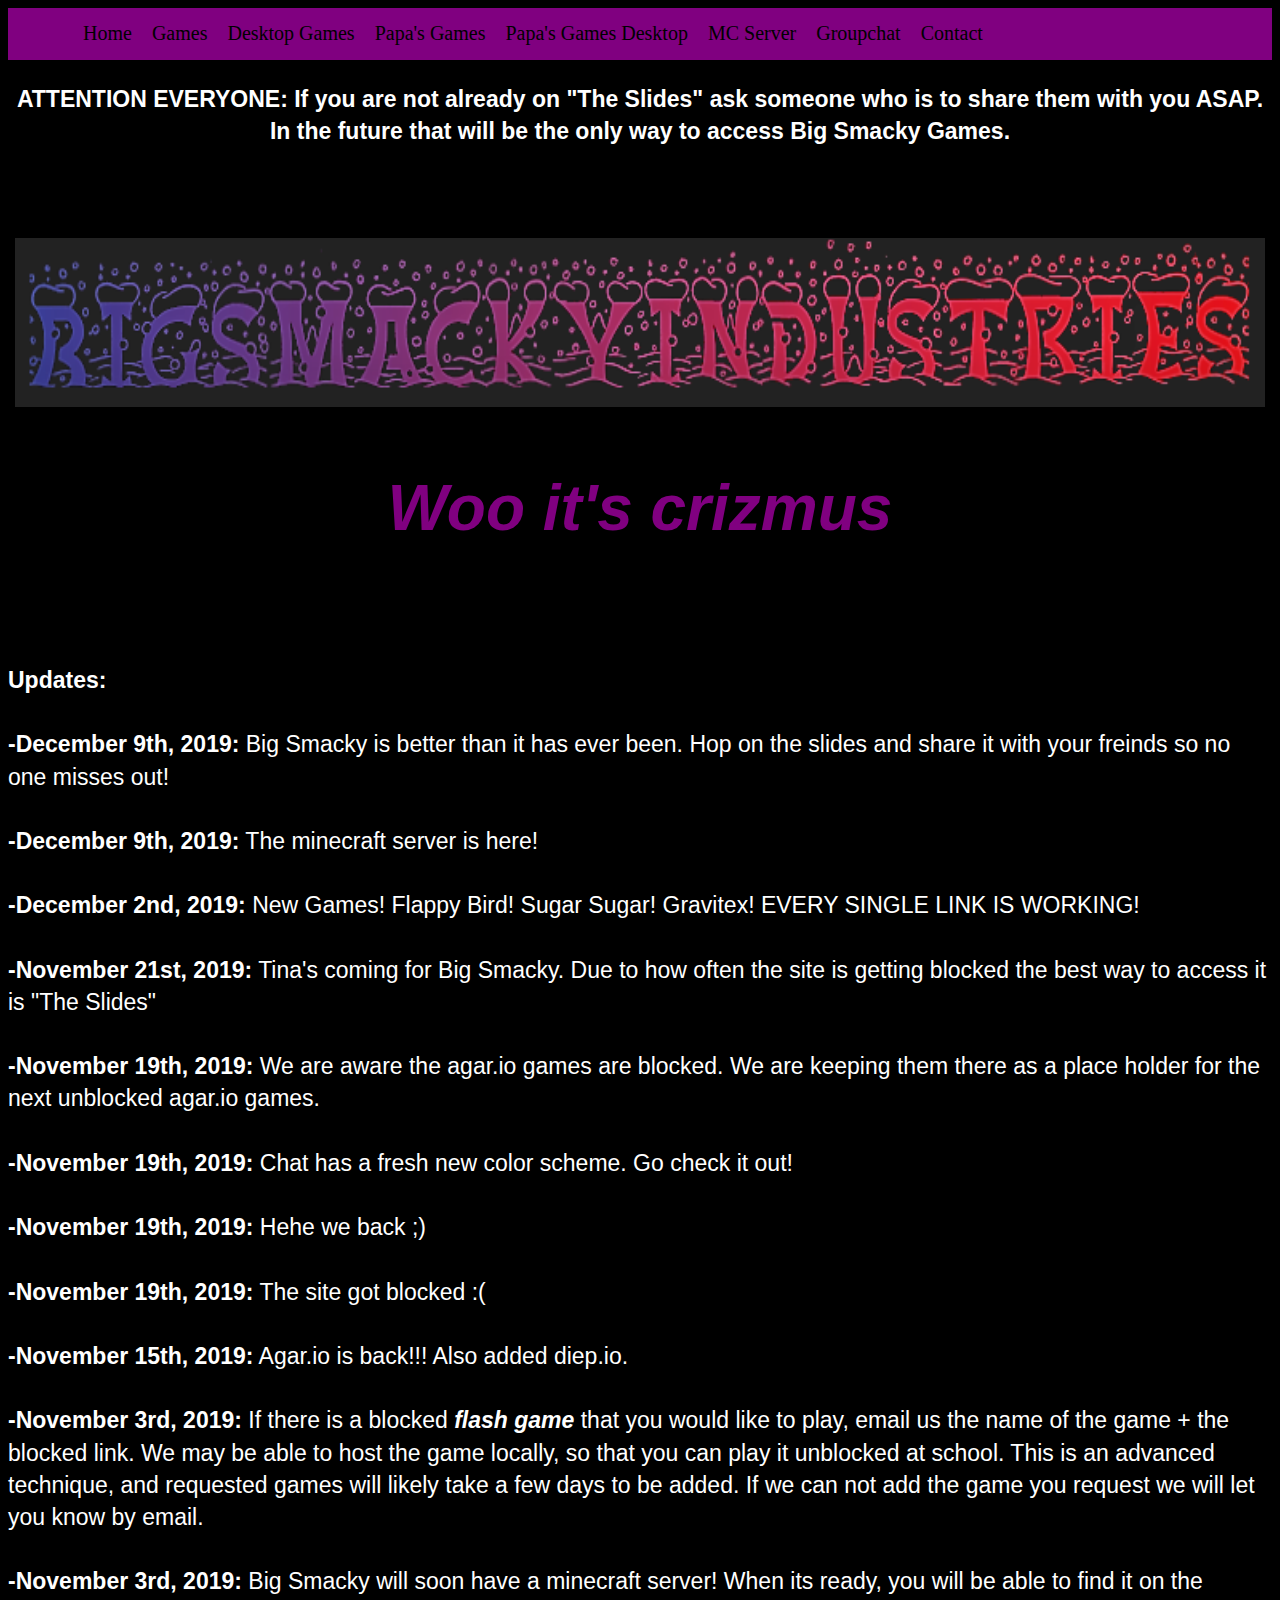
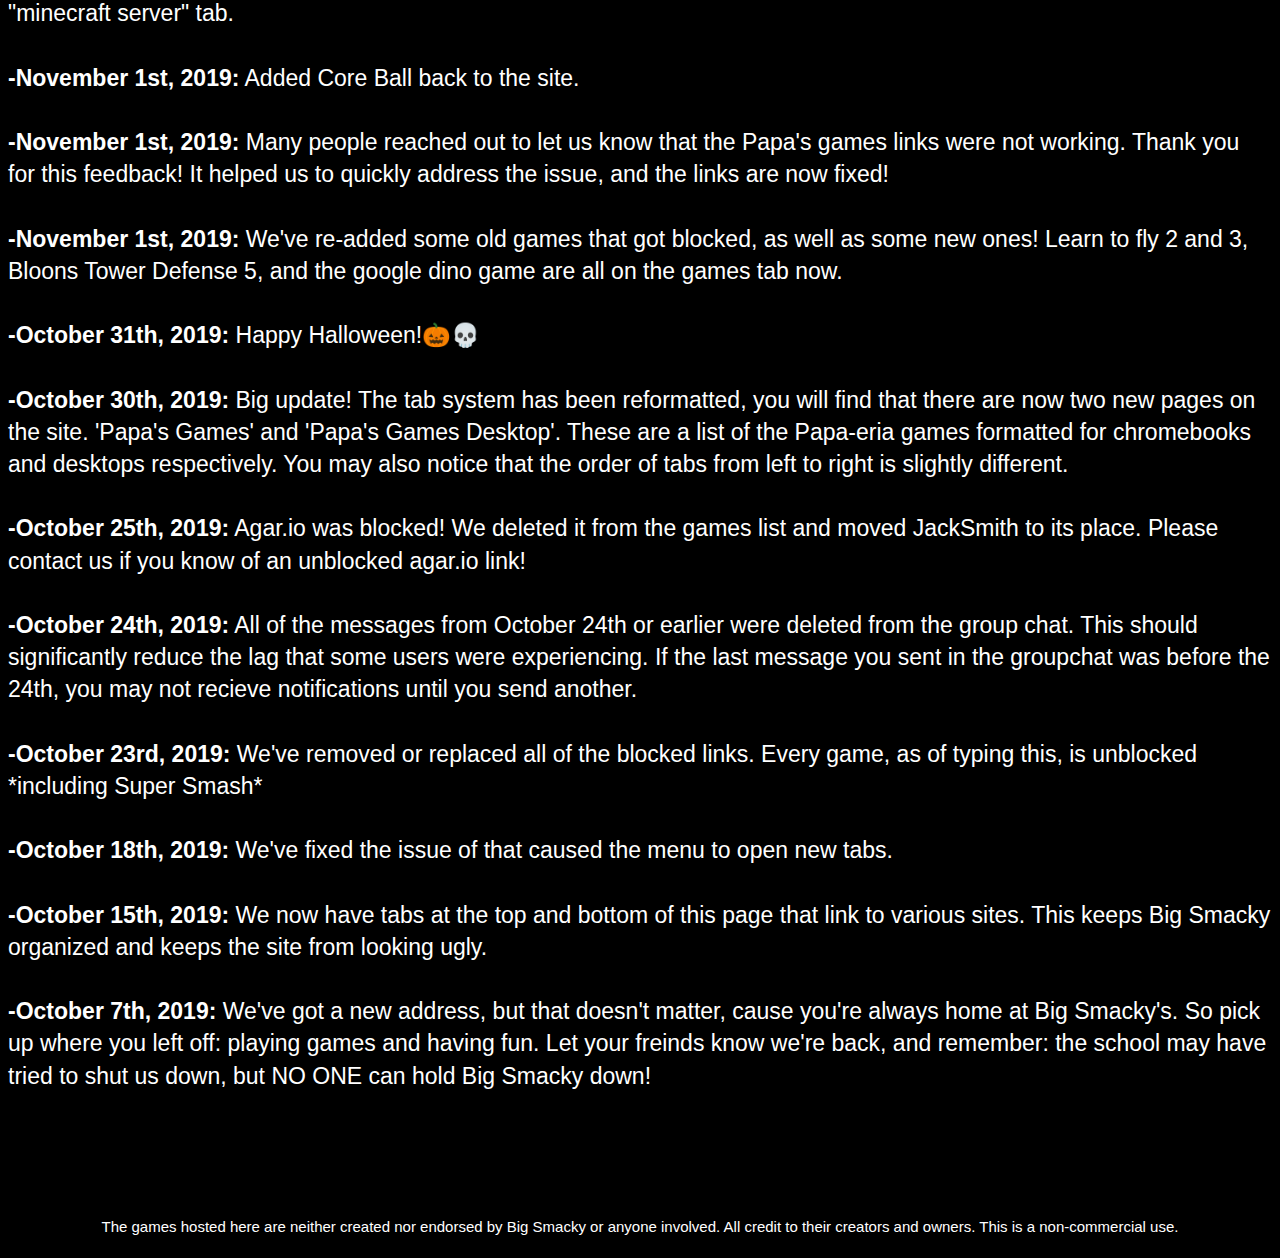
==== commit 30e08677: "Update index.html" ====
--- a/index.html
+++ b/index.html
@@ -41,7 +41,7 @@
 	<b>ATTENTION EVERYONE: If you are not already on "The Slides" ask someone who is to share them with you ASAP. In the future that will be the only way to access Big Smacky Games.</b><br></p>
 	<p class="center">
 	<p><h1 class="logo"> <img src="images/bigsmackychrizmas.PNG" alt="LOGO" style="height: 169px; width: 1250px;">
-	<p class="subheader">Woo it's crizmas</p>
+	<p class="subheader">Woo it's crizmus</p>
 
 							<!--Updates-->
 						  <!--Most Recent at top.-->
